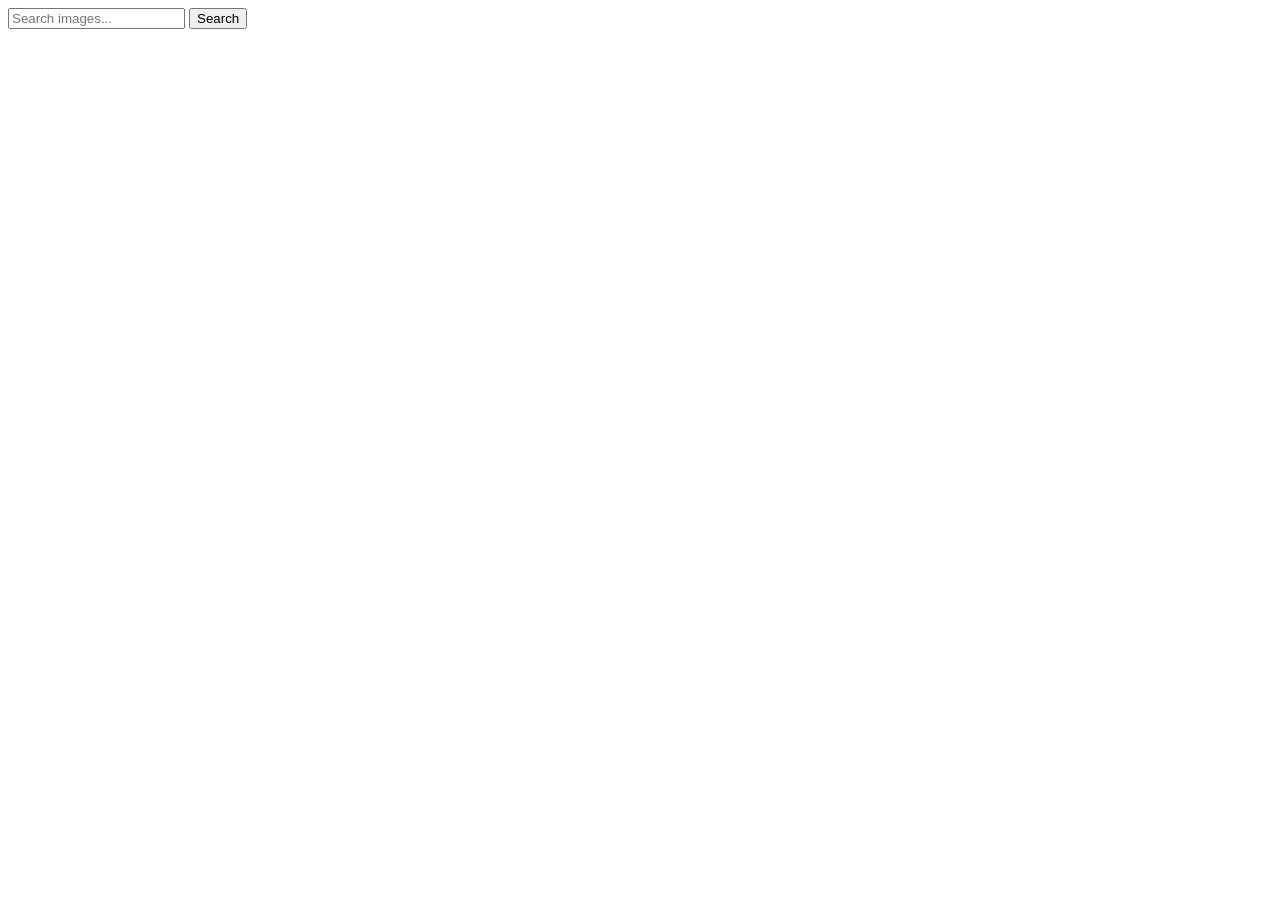
==== src/index.html @ 716e7ed9 "замінив src" ====
<!DOCTYPE html>
<html lang="en">
  <head>
    <meta charset="UTF-8" />
    <meta http-equiv="X-UA-Compatible" content="IE=edge" />
    <meta name="viewport" content="width=device-width, initial-scale=1.0" />
    <title>Homework 10</title>
  </head>
  <body>
    <form class="search-form" id="search-form">
      <input type="text" name="searchQuery" autocomplete="off" placeholder="Search images..." />
      <button type="submit">Search</button>
    </form>

    <script src="index.js" type="module"></script>
  </body>
</html>
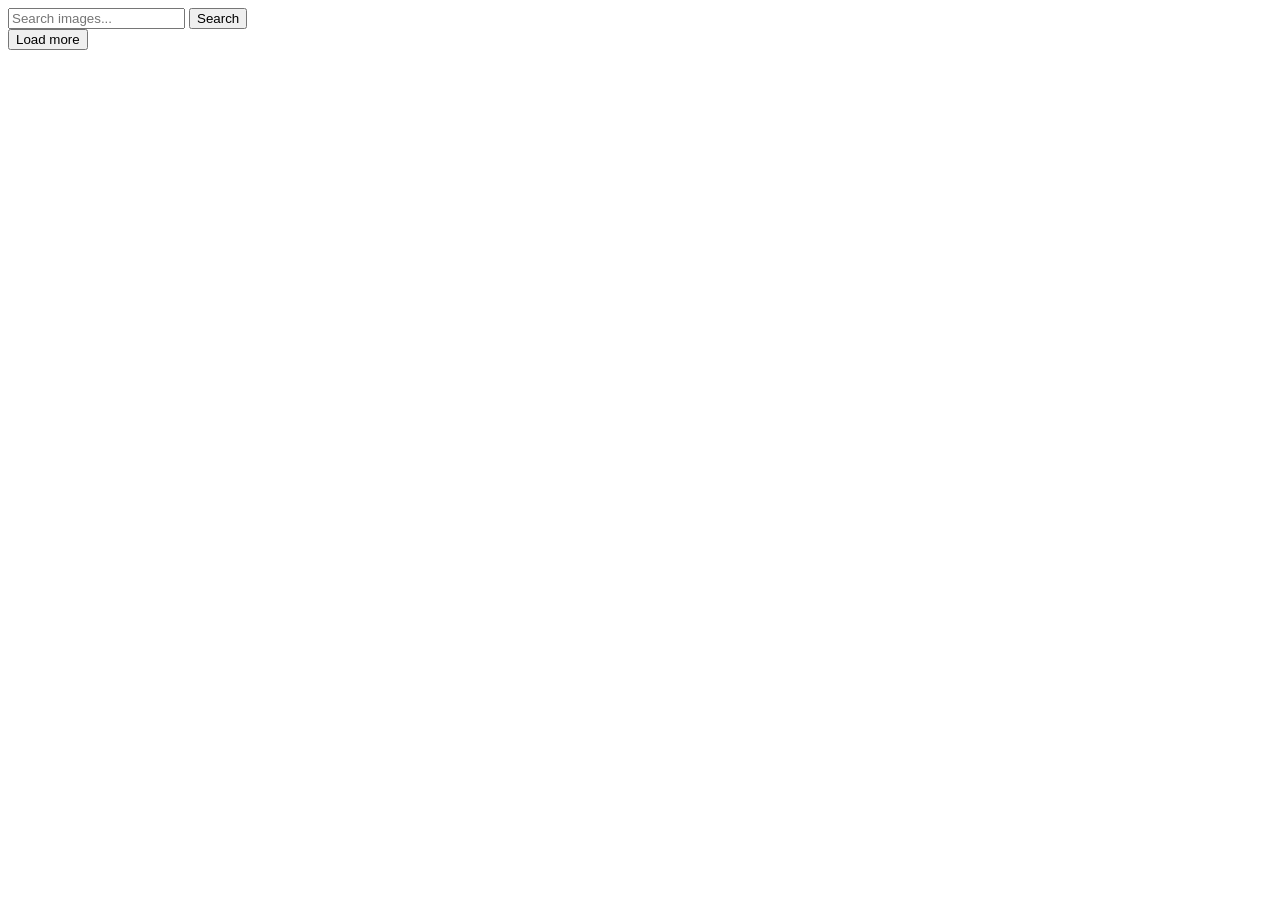
==== commit f01403b5: "дз початок" ====
--- a/src/index.html
+++ b/src/index.html
@@ -12,6 +12,12 @@
       <button type="submit">Search</button>
     </form>
 
+    <div class="gallery">
+      <!-- Картки зображень -->
+    </div>
+
+    <button type="button" class="load-more">Load more</button>
+
     <script src="index.js" type="module"></script>
   </body>
 </html>
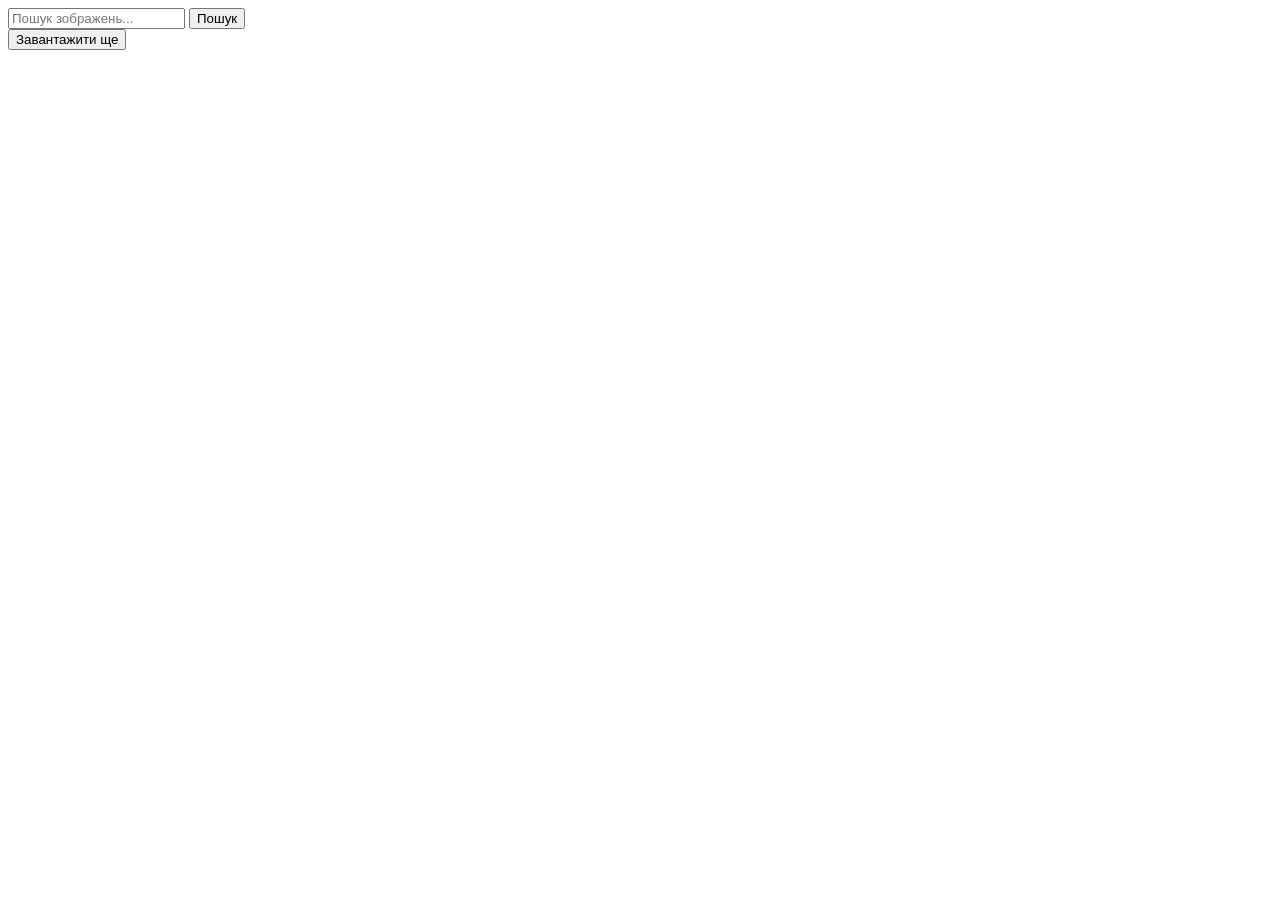
==== commit 0d08e278: "домашка продовження" ====
--- a/src/index.html
+++ b/src/index.html
@@ -4,20 +4,25 @@
     <meta charset="UTF-8" />
     <meta http-equiv="X-UA-Compatible" content="IE=edge" />
     <meta name="viewport" content="width=device-width, initial-scale=1.0" />
-    <title>Homework 10</title>
+    <title>Homework 11</title>
   </head>
   <body>
-    <form class="search-form" id="search-form">
-      <input type="text" name="searchQuery" autocomplete="off" placeholder="Search images..." />
-      <button type="submit">Search</button>
-    </form>
+    <div class="container">
+      <form class="search-form" id="search-form">
+        <input type="text" name="searchQuery" autocomplete="off" placeholder="Пошук зображень..." />
+        <button type="submit">Пошук</button>
+      </form>
+      
+      <div class="gallery">
+        <!-- Картки зображень -->
+      </div>
+      
+      <button type="button" class="load-more" data-action="load-more">Завантажити ще</button>
 
-    <div class="gallery">
-      <!-- Картки зображень -->
-    </div>
-
-    <button type="button" class="load-more">Load more</button>
+    </div> 
 
     <script src="index.js" type="module"></script>
   </body>
 </html>
+
+
